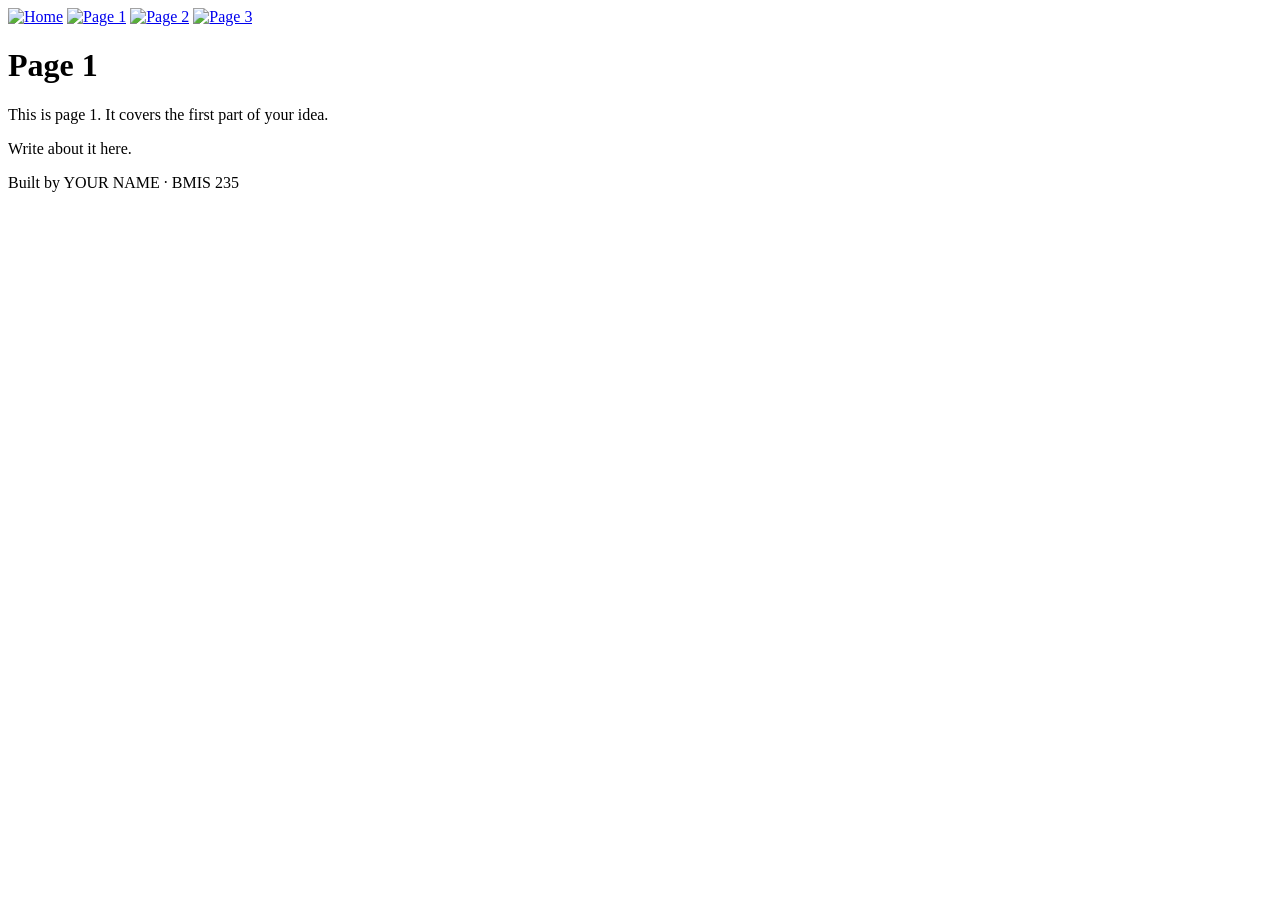
==== london.html @ 002f73fd "Rename page1.html to london.html" ====
<!DOCTYPE html>
<!--
  Author: YOUR NAME
  GU username: YOUR-GU-USERNAME
  Course: BMIS 235 - HTML-3
-->
<html lang="en">
<head>
<meta charset="utf-8">
<meta name="author" content="YOUR NAME">
<title>Page 1</title>

<!-- this one line connects the page to the stylesheet -->
<link rel="stylesheet" href="styles.css">
</head>
<body>

<!-- ===== MENU ============================================================
     The menu is four links. Each link wraps an image instead of words.
     Build it once on this page, check that every link works,
     then copy the whole <nav> block and paste it over the menu on the
     other three pages, so every page has the exact same menu.
     ===================================================================== -->
<nav>
    <a href="index.html"><img src="img/home.png" alt="Home"></a>
    <a href="page1.html"><img src="img/page1.png" alt="Page 1"></a>
    <a href="page2.html"><img src="img/page2.png" alt="Page 2"></a>
    <a href="page3.html"><img src="img/page3.png" alt="Page 3"></a>
</nav>

<h1>Page 1</h1>
<p>This is page 1. It covers the first part of your idea.</p>
<p>Write about it here.</p>

<!-- Footer: fill in your name -->
<footer>Built by YOUR NAME &middot; BMIS 235</footer>

</body>
</html>
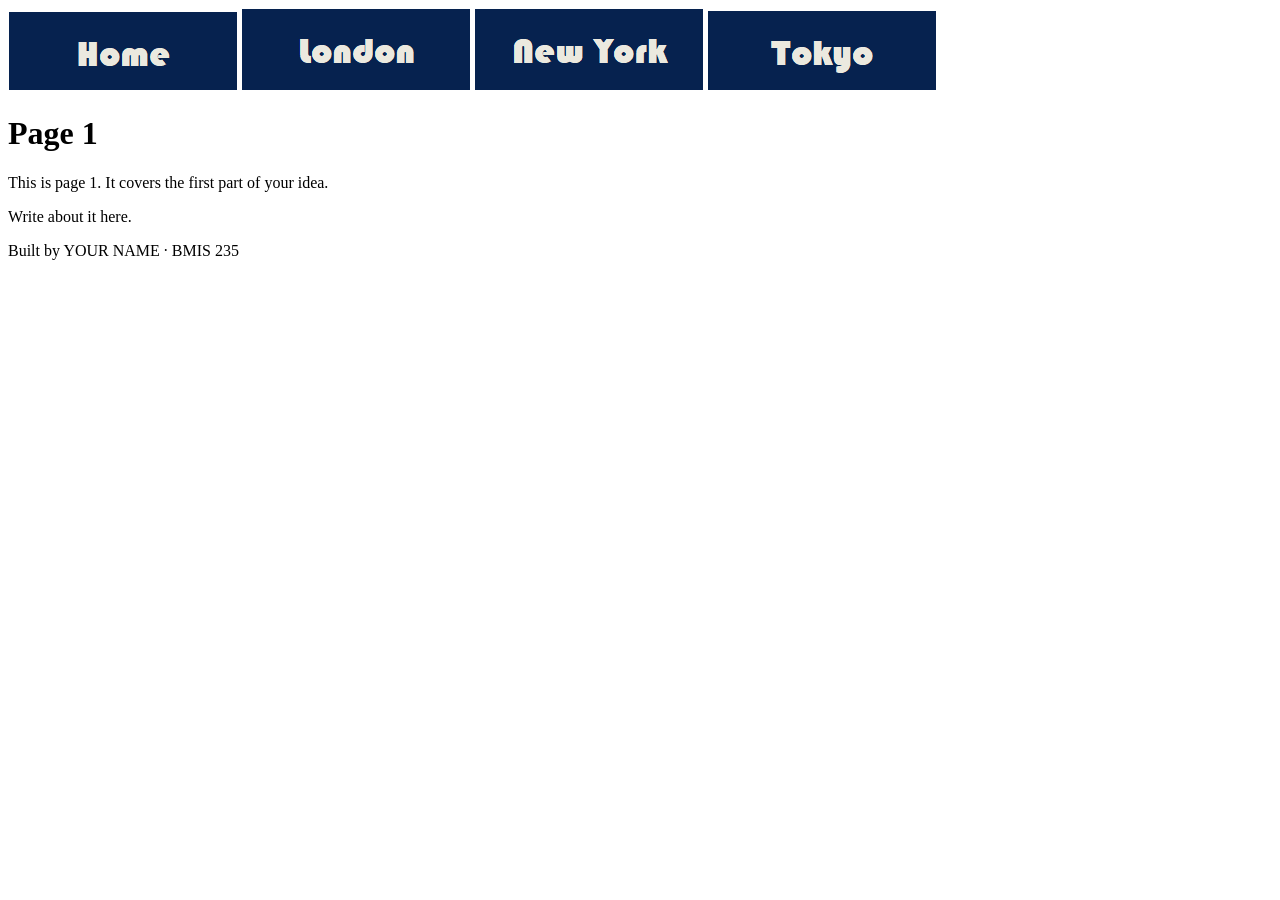
==== commit dabdcc38: "Update london.html" ====
--- a/london.html
+++ b/london.html
@@ -23,9 +23,9 @@
      ===================================================================== -->
 <nav>
     <a href="index.html"><img src="img/home.png" alt="Home"></a>
-    <a href="page1.html"><img src="img/page1.png" alt="Page 1"></a>
-    <a href="page2.html"><img src="img/page2.png" alt="Page 2"></a>
-    <a href="page3.html"><img src="img/page3.png" alt="Page 3"></a>
+    <a href="london.html"><img src="img/london.png" alt="London"></a>
+    <a href="new york.html"><img src="img/new york.png" alt="New York"></a>
+    <a href="tokyo.html"><img src="img/tokyo.png" alt="Tokyo"></a>
 </nav>
 
 <h1>Page 1</h1>
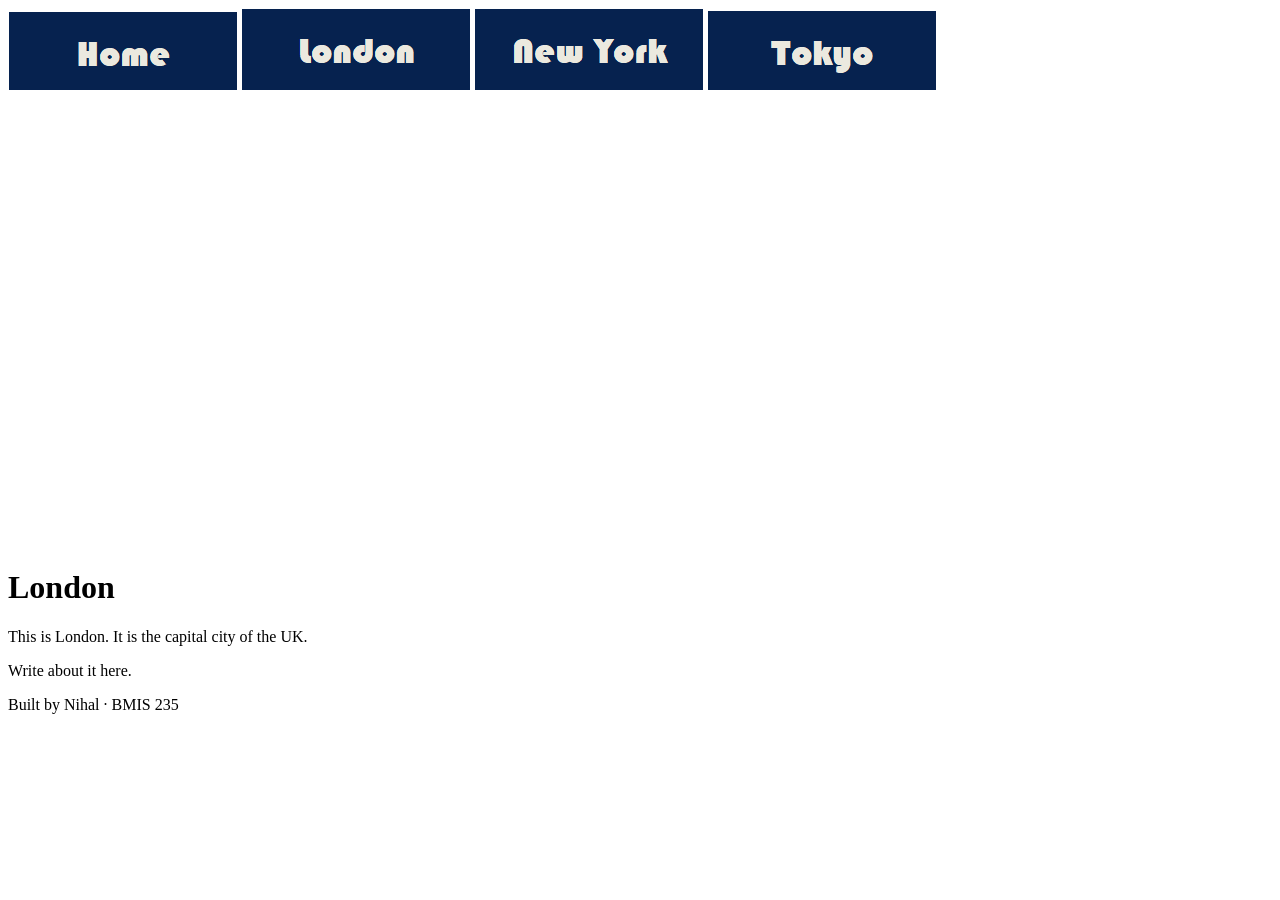
==== commit fd49aec2: "Update london.html w/ map" ====
--- a/london.html
+++ b/london.html
@@ -8,7 +8,7 @@
 <head>
 <meta charset="utf-8">
 <meta name="author" content="YOUR NAME">
-<title>Page 1</title>
+<title>London</title>
 
 <!-- this one line connects the page to the stylesheet -->
 <link rel="stylesheet" href="styles.css">
@@ -28,12 +28,13 @@
     <a href="tokyo.html"><img src="img/tokyo.png" alt="Tokyo"></a>
 </nav>
 
-<h1>Page 1</h1>
-<p>This is page 1. It covers the first part of your idea.</p>
+  <iframe src="https://www.google.com/maps/embed?pb=!1m18!1m12!1m3!1d317716.6064638406!2d-0.43124507770936427!3d51.528607011461986!2m3!1f0!2f0!3f0!3m2!1i1024!2i768!4f13.1!3m3!1m2!1s0x47d8a00baf21de75%3A0x52963a5addd52a99!2sLondon%2C%20UK!5e0!3m2!1sen!2sus!4v1794955550434!5m2!1sen!2sus" width="600" height="450" style="border:0;" allowfullscreen="" loading="lazy" referrerpolicy="strict-origin-when-cross-origin"></iframe>
+<h1>London</h1>
+<p>This is London. It is the capital city of the UK.</p>
 <p>Write about it here.</p>
 
 <!-- Footer: fill in your name -->
-<footer>Built by YOUR NAME &middot; BMIS 235</footer>
+<footer>Built by Nihal &middot; BMIS 235</footer>
 
 </body>
 </html>
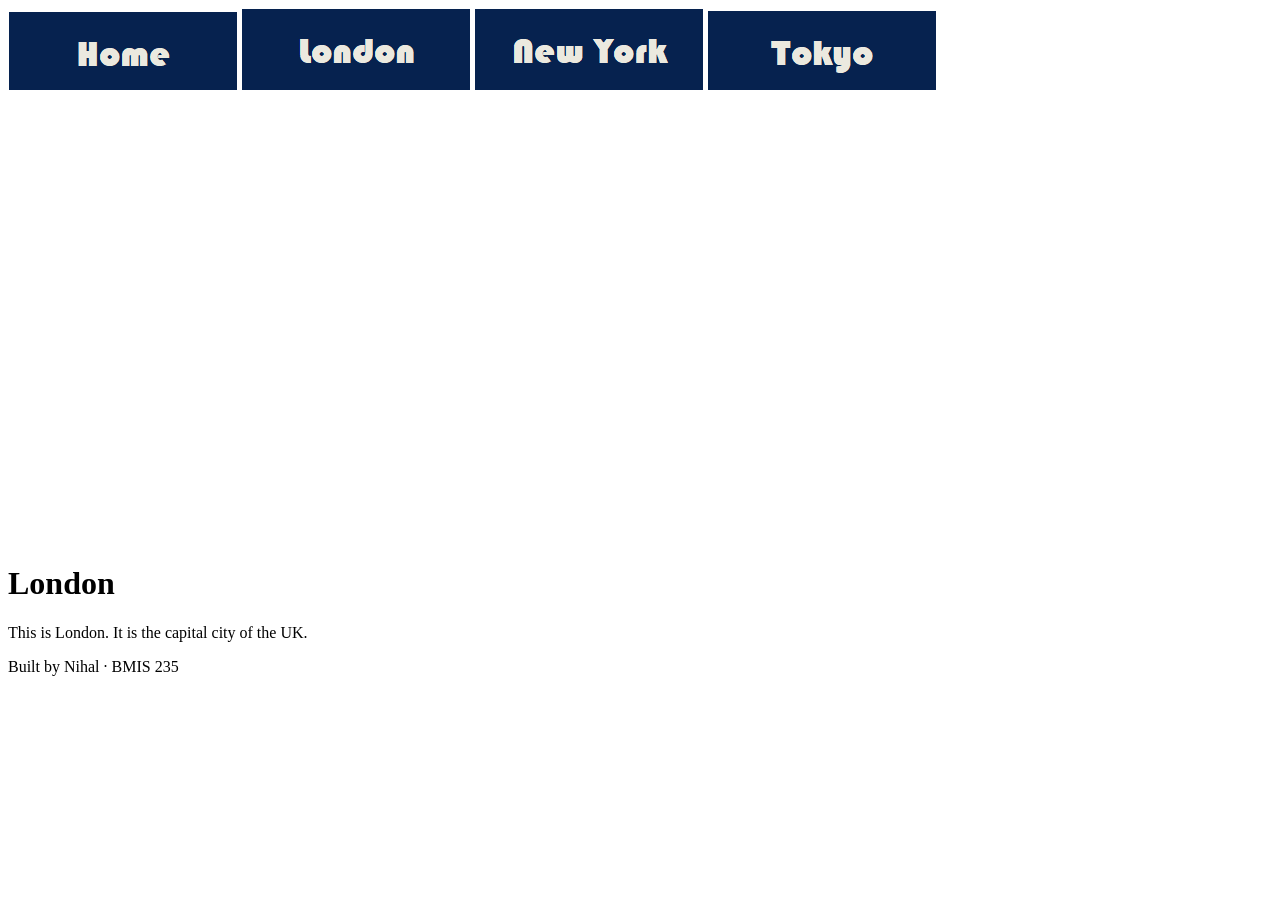
==== commit 975e2e59: "Update london.html" ====
--- a/london.html
+++ b/london.html
@@ -7,7 +7,7 @@
 <html lang="en">
 <head>
 <meta charset="utf-8">
-<meta name="author" content="YOUR NAME">
+<meta name="author" content="Nihal">
 <title>London</title>
 
 <!-- this one line connects the page to the stylesheet -->
@@ -28,10 +28,10 @@
     <a href="tokyo.html"><img src="img/tokyo.png" alt="Tokyo"></a>
 </nav>
 
-  <iframe src="https://www.google.com/maps/embed?pb=!1m18!1m12!1m3!1d317716.6064638406!2d-0.43124507770936427!3d51.528607011461986!2m3!1f0!2f0!3f0!3m2!1i1024!2i768!4f13.1!3m3!1m2!1s0x47d8a00baf21de75%3A0x52963a5addd52a99!2sLondon%2C%20UK!5e0!3m2!1sen!2sus!4v1794955550434!5m2!1sen!2sus" width="600" height="450" style="border:0;" allowfullscreen="" loading="lazy" referrerpolicy="strict-origin-when-cross-origin"></iframe>
+  <iframe src="https://www.google.com/maps/embed?pb=!1m18!1m12!1m3!1d317716.6064638406!2d-0.43124507770936427!3d51.528607011461986!2m3!1f0!2f0!3f0!3m2!1i1024!2i768!4f13.1!3m3!1m2!1s0x47d8a00baf21de75%3A0x52963a5addd52a99!2sLondon%2C%20UK!5e0!3m2!1sen!2sus!4v1794955550434!5m2!1sen!2sus" width="600" height="450" style="border:0;display:block; margin:0 auto;"" allowfullscreen="" loading="lazy" referrerpolicy="strict-origin-when-cross-origin"></iframe>
 <h1>London</h1>
 <p>This is London. It is the capital city of the UK.</p>
-<p>Write about it here.</p>
+
 
 <!-- Footer: fill in your name -->
 <footer>Built by Nihal &middot; BMIS 235</footer>
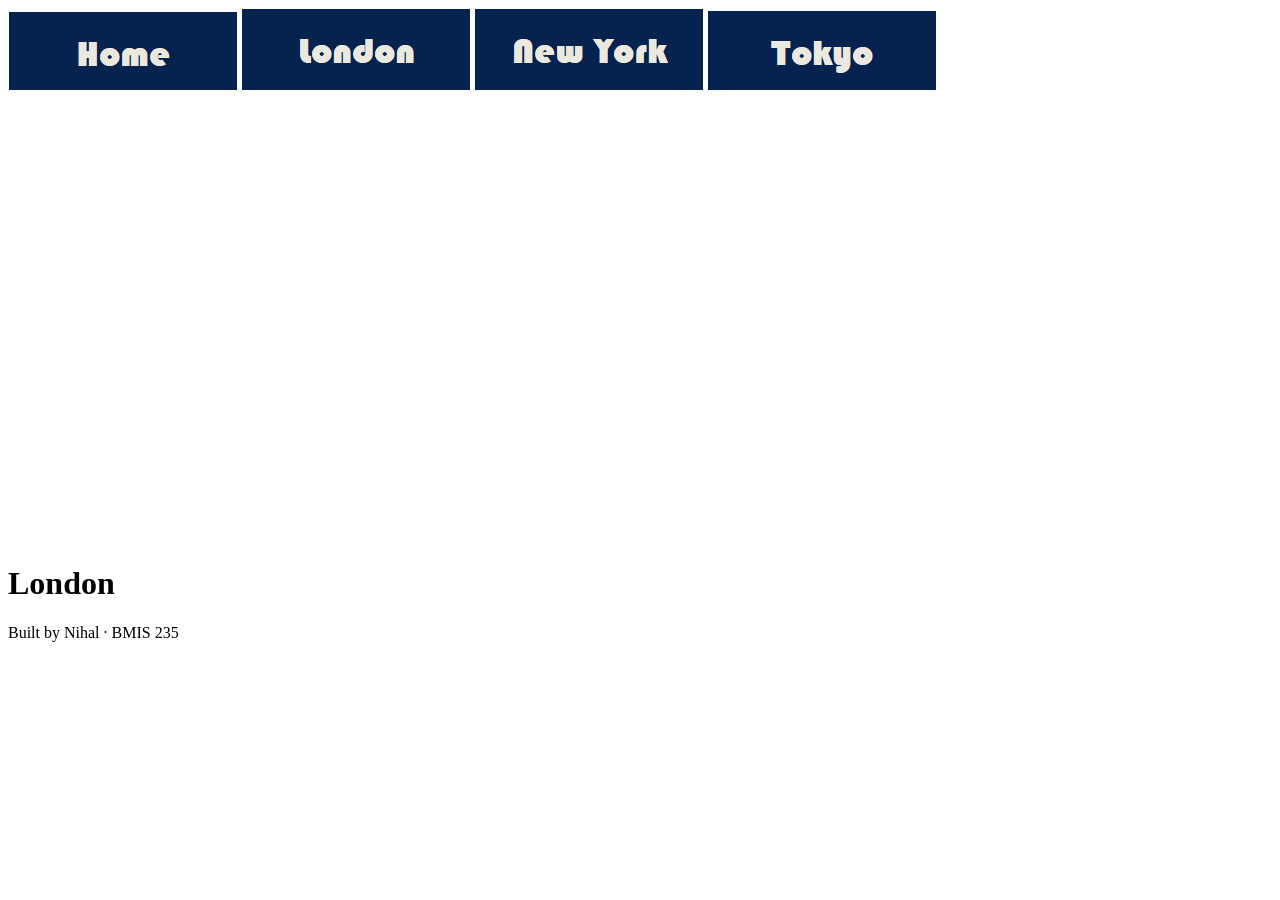
==== commit 546a9df6: "Update london.html" ====
--- a/london.html
+++ b/london.html
@@ -30,7 +30,7 @@
 
   <iframe src="https://www.google.com/maps/embed?pb=!1m18!1m12!1m3!1d317716.6064638406!2d-0.43124507770936427!3d51.528607011461986!2m3!1f0!2f0!3f0!3m2!1i1024!2i768!4f13.1!3m3!1m2!1s0x47d8a00baf21de75%3A0x52963a5addd52a99!2sLondon%2C%20UK!5e0!3m2!1sen!2sus!4v1794955550434!5m2!1sen!2sus" width="600" height="450" style="border:0;display:block; margin:0 auto;"" allowfullscreen="" loading="lazy" referrerpolicy="strict-origin-when-cross-origin"></iframe>
 <h1>London</h1>
-<p>This is London. It is the capital city of the UK.</p>
+
 
 
 <!-- Footer: fill in your name -->
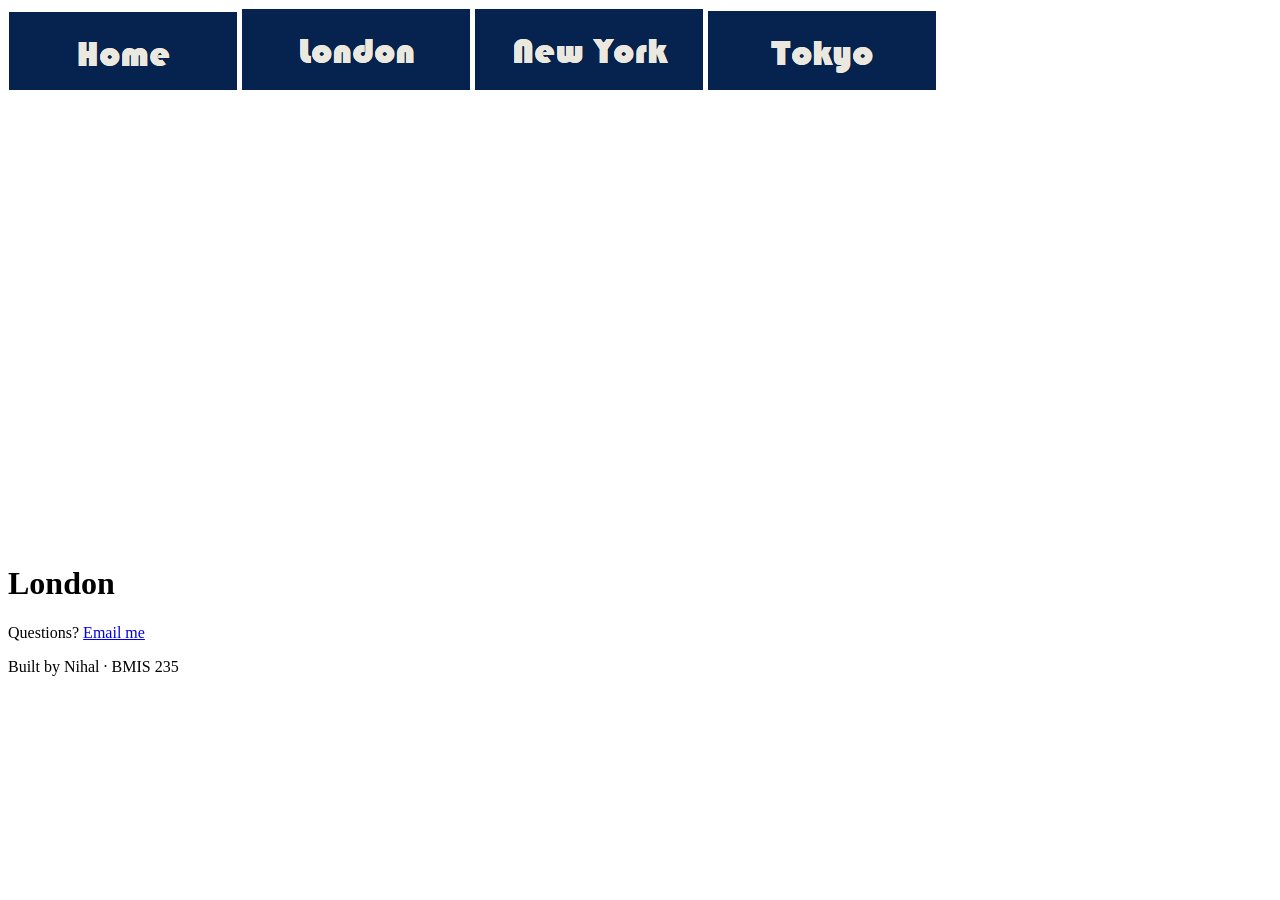
==== commit 95623330: "Update london.html" ====
--- a/london.html
+++ b/london.html
@@ -30,7 +30,7 @@
 
   <iframe src="https://www.google.com/maps/embed?pb=!1m18!1m12!1m3!1d317716.6064638406!2d-0.43124507770936427!3d51.528607011461986!2m3!1f0!2f0!3f0!3m2!1i1024!2i768!4f13.1!3m3!1m2!1s0x47d8a00baf21de75%3A0x52963a5addd52a99!2sLondon%2C%20UK!5e0!3m2!1sen!2sus!4v1794955550434!5m2!1sen!2sus" width="600" height="450" style="border:0;display:block; margin:0 auto;"" allowfullscreen="" loading="lazy" referrerpolicy="strict-origin-when-cross-origin"></iframe>
 <h1>London</h1>
-
+<p>Questions? <a href="mailto:yourusername@zagmail.gonzaga.edu">Email me</a></p>
 
 
 <!-- Footer: fill in your name -->
